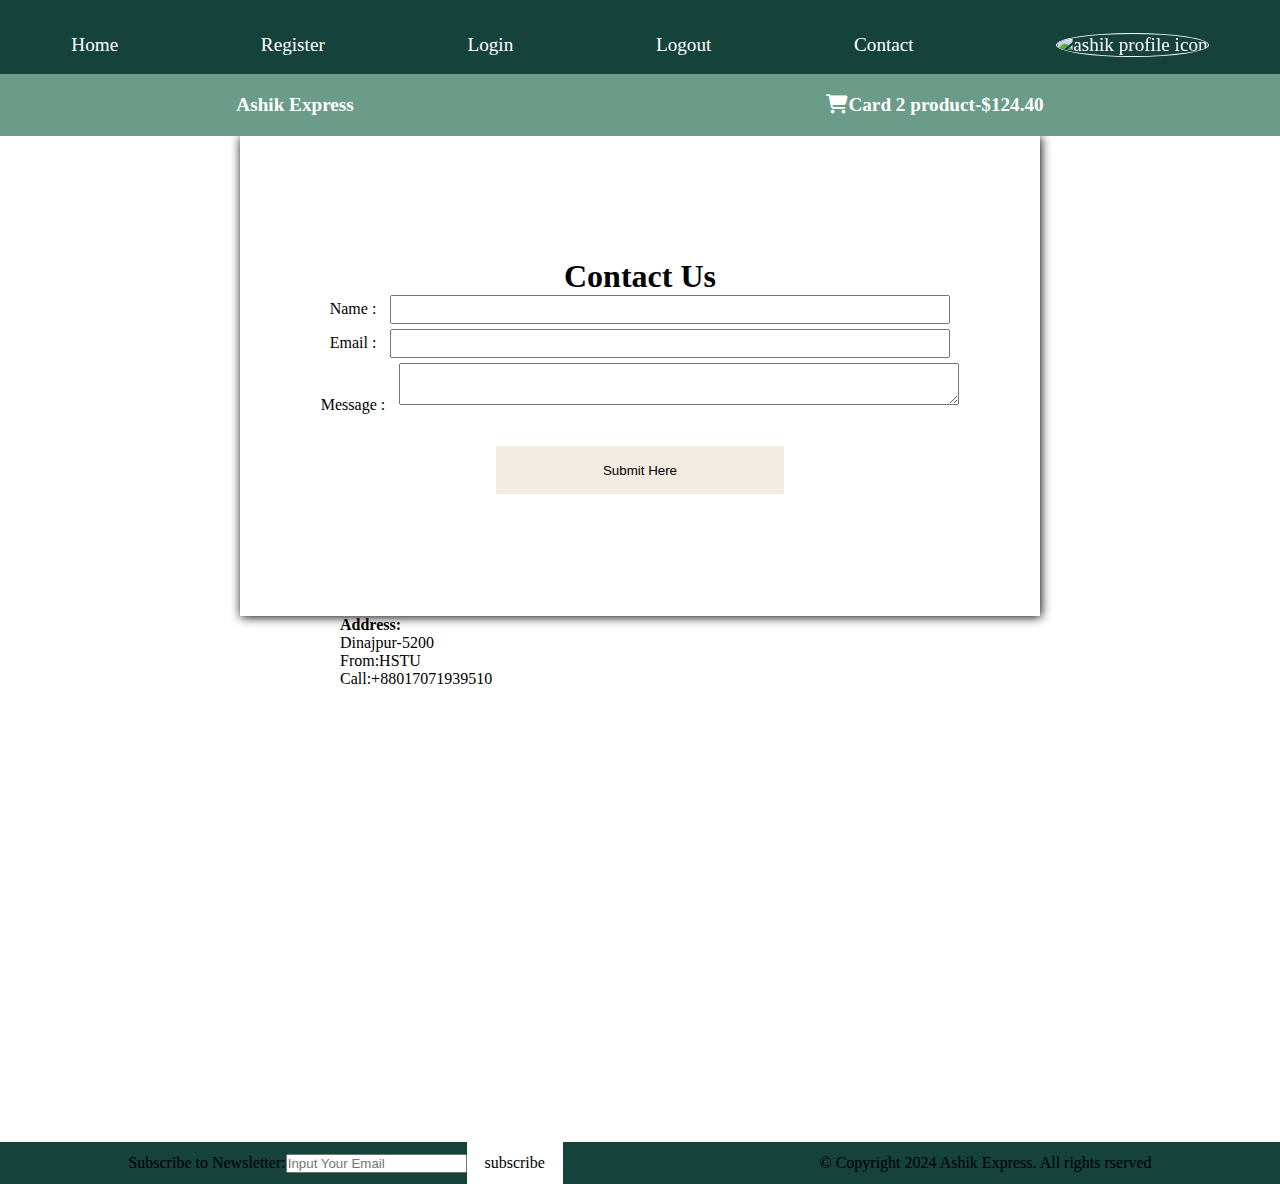
==== contact.html @ 3c950b26 "E-commerce project" ====
<!doctype html>
<html lang="en">
    <head>
        <title>contact page </title>
        <!-- Required meta tags -->
        <meta charset="utf-8" />
        <meta
            name="viewport"
            content="width=device-width, initial-scale=1, shrink-to-fit=no"
        />
        <meta name="description" content="this is an Ecommerce website or project "> 
        <!-- Bootstrap CSS v5.2.1 -->
        <link
            href="https://cdn.jsdelivr.net/npm/bootstrap@5.3.2/dist/css/bootstrap.min.css"
            rel="stylesheet"
            integrity="sha384-T3c6CoIi6uLrA9TneNEoa7RxnatzjcDSCmG1MXxSR1GAsXEV/Dwwykc2MPK8M2HN"
            crossorigin="anonymous"
        />
        <link rel="stylesheet" href="https://cdnjs.cloudflare.com/ajax/libs/font-awesome/6.6.0/css/all.min.css">

        <link rel="stylesheet" href="style.css">

    </head>

    <body>
        <header>
            <!-- place navbar here -->

            <nav>  
                <ul class="nav-upper flex-space-around">
                    <li class="nav-list">
                        <a href="index.html" class="nav-link">Home</a>
                    </li>
                    <li class="nav-list">
                        <a href="register.html" class="nav-link">Register</a>
                    </li>
                    <li class="nav-list">
                        <a href="login.html" class="nav-link">Login</a>
                    </li>
                    <li class="nav-list">
                        <a href="logout.html" class="nav-link">Logout</a>
                    </li>
                    <li class="nav-list">
                        <a href="contact.html" class="nav-link">Contact</a>
                    </li>
                    <li class="nav-list">
                        <a href="profile.html" class="nav-link ">
                            <img class="profile-img" src="./images/Ashik .jpg" alt="ashik profile icon">
                        </a>
                    </li>
                </ul>
    
                <ul class="nav-lower flex-space-around">
                    <li class="nav-list"><a class="nav-link" href="index.html">
                    Ashik Express
                    </a>
                    </li>
                    <li class="nav-list"><a class="nav-link" href="index.html">
                    <span><i class="fa-solid fa-cart-shopping"></i>Card 2 product-$124.40</span>
                    </a>
                    </li>
                </ul>
    
               </nav>

        </header>
        <main>

            <div class="container">
                <div class="row">
                    <div class="col-md-12">

                        <div class="registration flex-space-around"> 
                            <div class="regi-form">
                                <h1 class="pt-5 pb-5">Contact Us </h1>
                            <label for="name">Name : </label>
                            <input class="regi-form-design" type="text" name="name " id="name"><br>
                            <label for="email">Email : </label>
                            <input class="regi-form-design" type="email" name=email" id="email"><br>
                            <label  for="message">Message  :</label>
                          <textarea class="regi-form-design" name="message" id="message"></textarea>
            
                          <button class="card-btn">Submit Here </button>
                            </div>
                        </div>

                    </div>
                    
                </div>
            </div>

            <div class="container flex-space-around mt-5 text-center">
                <div class="row">
                    <div class="col-md-12">
                        
                            <h4>Address:</h4>
                            <p>Dinajpur-5200</p>
                            <p>From:HSTU</p>
                            <p>Call:+88017071939510</p>
    
                            <div class="map">
                                <iframe src="https://www.google.com/maps/embed?pb=!1m18!1m12!1m3!1d57559.13297170272!2d88.60522385685029!3d25.623325424143843!2m3!1f0!2f0!3f0!3m2!1i1024!2i768!4f13.1!3m3!1m2!1s0x39fb529bc7fc909b%3A0xd8f861ed9baf24de!2sDinajpur!5e0!3m2!1sen!2sbd!4v1726239133898!5m2!1sen!2sbd" width="600" height="450" style="border:0;" allowfullscreen="" loading="lazy" referrerpolicy="no-referrer-when-downgrade"></iframe>
                            </div>
                    
                    </div>
                </div>
            </div>
            



        </main>
        
        <footer class="footer flex-space-around mt-5 p-5"> 
        
            <!-- place footer here -->
             <div class="footer-sub flex-space-around">
                <p class="text-light mt-2 ">Subscribe to Newsletter:
                </p>
                <label for="Subscribe"></label>
                <input class="p-2" type="email" name="Subscribe" id="Subscribe" placeholder="Input Your Email">
                <div class="subscribes">subscribe</div>
             </div>
             <div class="footer-text">
                <p class="text-light">© Copyright 2024 Ashik Express. All rights rserved</p>
             </div>
        </footer>
        <!-- Bootstrap JavaScript Libraries -->
        <script
            src="https://cdn.jsdelivr.net/npm/@popperjs/core@2.11.8/dist/umd/popper.min.js"
            integrity="sha384-I7E8VVD/ismYTF4hNIPjVp/Zjvgyol6VFvRkX/vR+Vc4jQkC+hVqc2pM8ODewa9r"
            crossorigin="anonymous"
        ></script>

        <script
            src="https://cdn.jsdelivr.net/npm/bootstrap@5.3.2/dist/js/bootstrap.min.js"
            integrity="sha384-BBtl+eGJRgqQAUMxJ7pMwbEyER4l1g+O15P+16Ep7Q9Q+zqX6gSbd85u4mG4QzX+"
            crossorigin="anonymous"
        ></script>
    </body>
</html>
---- style.css ----
/* common code before start css */

*{
    box-sizing: border-box;
    margin: 0px;
    padding: 0px;
    text-decoration: none;
    list-style: none;
    list-style-type: none;
    outline: none;

}
html{
    scroll-behavior: smooth;
}
img{
    width: 100%;
    height: auto;
}

.flex-space-around{
    display: flex;
    justify-content: space-around;
    align-items: center;
}

/* navbar css start */


nav{
    font-family: fantasy;
    font-size: 1.2rem;
    position: sticky;
    top: 0;
    left: 0;
    z-index: 100;

}

.nav-upper{
    min-height: 10vh;
    background-color:rgb(22, 66, 60);
    padding: 10px 0;
    

}

.nav-link:hover{
    text-decoration:overline;
    color:black;
    transition: .3s;

}
.nav-link{
    color: white;
    transition: .3s;


}
.profile-img{
    width: 3rem;
    height: 3rem;
    border-radius: 50%;
    border: 1px solid white;
    filter: saturate(1);
    transition: .3s;
}

.profile-img:hover{
    filter: saturate(0);
}

.nav-lower {
  
    background-color: rgb(106, 156, 137);
    padding: 20px 0;
    margin-top: -16px;
    font-weight: 600;
}
/* navbar css end */

/* banner css start here  */

.banner{
    background-image: url(./images/banner.jpg) ;
    background-attachment: fixed;
    background-size: cover;
    background-repeat: no-repeat;
    background-position: center;
    height: 80vh;
    margin-top: -16px;
}
.banner-text{
    font-size: 4rem;
    padding: 3rem;
    color: yellow;
}
.banner-item {
    background-color: rgb(107, 221, 107);
    text-align: center;
    height: 9rem;
    width: 16rem;
    border-radius: 10px;
    color: white;
   
}
.banner-card{
    margin-top: 7rem;

}
.card-icon{
    font-size: 3rem !important;
  
}

/* banner css End  here  */


/* sidebar css start here */

.sidebar-left{
    flex: 1;
}
.sidebar-right{
    flex: 3;
}

.sort{
    font-weight: bold;

}
.sort-select{
    border: 1px solid black ;
}
.search{
   font-weight: bold;
   font-size: 1rem;
}
.search-input{
    border: 1px solid black;
}
.src-btn{
    border: 1px solid black;
    padding: 0px 4px;
    margin-left: -5px;
}
.src-btn:hover:hover{
    background-color: rgb(34, 156, 34);
    transition: .3s;
}
/* sidebar css end here */
 
/* card css start here  */

.card-item{
    width: 20rem;
    height: 35rem;
    box-shadow: 2px 2px 10px rgb(83, 80, 80);
}
.card img{
    padding: 2px 3px;
    height: 12rem;
    width: 20rem;
    transform: scale();
}
.card img:hover{
    transform: scale(1.1);
    transition: .3s;

}
.card-green{
    width: 2rem;
    height: 2rem;
    background-color: green;
    border-radius: 50%;
   
}
.card-black{
    width: 2rem;
    height: 2rem;
    background-color:black;
    border-radius: 50%;
    
}
.card-red{
    width: 2rem;
    height: 2rem;
    background-color:red;
    border-radius: 50%;
}
.color-div{
    display: flex;
    gap:5px;
}
.card-btn{
    width: 18rem;
    height: 3rem;
    border: none;
    background-color: rgb(241, 235, 225);
    margin-top: 2rem;
}
.card-btn:hover{
    background-color: green;
    transition: .3s;
    color: white;

}

/* card css end here */

/* next page css start here */

.next-page ul li{
    border: 1px solid black;
    display: inline-block;
    height: 2rem;
    width: 3rem;
    text-align: center;
  font-weight: bold;

}
.next-page ul li:hover{
    background-color: green;
    transition: .3s;
}
/* next page css end here */
/* footer css start  */
.footer{
    background-color:rgb(22, 66, 60);
}
.footer-sub p{
    display: inline;
}
.subscribes {
    height: 2.4rem;
    width: 6rem;
    display: inline-block;
    border: 1px solid white;
    margin-top: 0px;
    background-color: white;
    color: black;
    padding: 20px 0;
    line-height: 0px;
    text-align: center;
}
.subscribes:hover{
    background-color: green;
    color: white;
    transition: .3s;
}
/* footer css end  */





/* registration ccs start  */

.regi-form-design{
    display: inline-block;
    padding: 5px;
    margin-bottom: 5px;
    margin-left: 10px;
    width: 35rem;
}
.regi-form{
    text-align: center;
}
.registration{
    
    box-shadow: 1px 1px 10px black;
    width: 50rem;
    height: 30rem;
    margin: auto;
}

/* registration ccs end */


/* prfile css start  */
.profiles-img img{
    width: 15rem;
    height: 15rem;
    border-radius: 50%;
    border: 2px solid black;
    /* transform: scale(0); */
   
}
.profiles-img img:hover{
    transform: scale(1.2);
    transition: .3s;
}
.profiles-icon{
    font-size: 2rem;
    margin-left: 30px;
}
.profile-div{
    height: 100vh;
}


/* prfile css end */
/* Rseposnive css start */

@media (max-width: 992px){

    .flex-space-around{
        flex-direction: column;
        gap: 1rem;
        padding: 1rem;
    }
    
    .banner{
        height: 130vh;
    }
    .banner-item{
        gap: 3rem;
    }


    .registration{
    
        box-shadow: 1px 1px 10px black;
        width: 40rem;
        height: 40rem;
        margin: auto;
    }

}


@media (max-width: 768px){
    .banner{
        height: 130vh;
    }
    .banner-item{
        gap: 3rem;
    }

}


@media (max-width: 600px){
    .banner{
        height: 130vh;
    }
    .banner-item{
        gap: 3rem;
    }

}


@media (max-width: 480px){
    .banner{
        height: 130vh;
    }
    .banner-item{
        gap: 4rem;
    }

}





/* Rseposnive css End  */
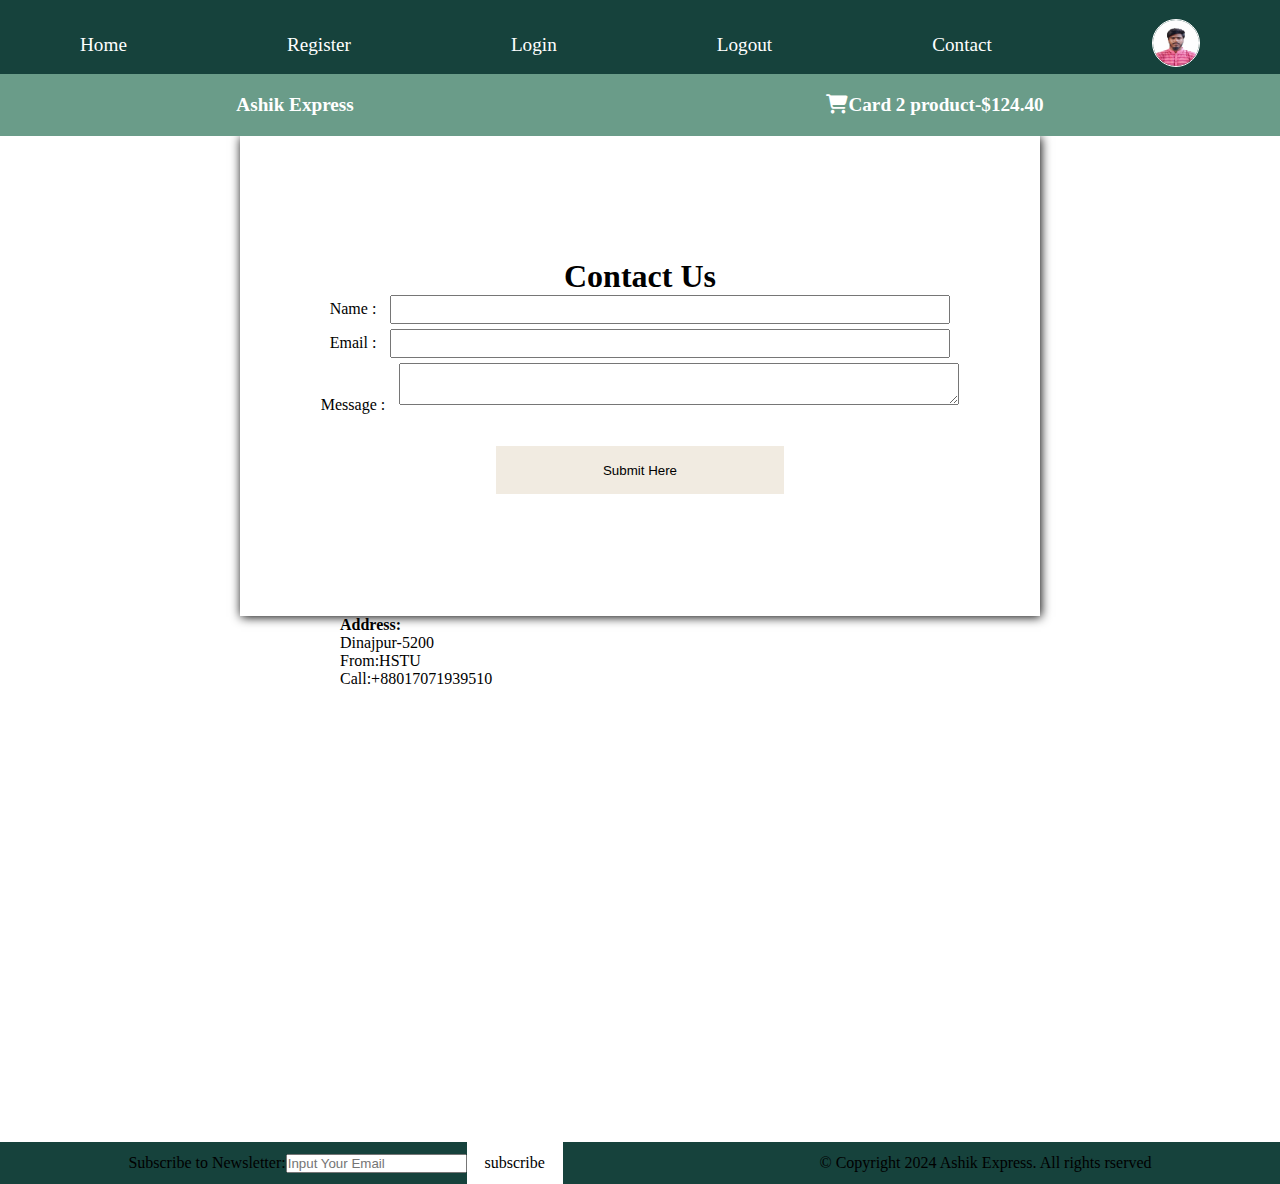
==== commit d4dbcf6d: "E-commerce-Project" ====
--- a/contact.html
+++ b/contact.html
@@ -1,141 +1,141 @@
-<!doctype html>
-<html lang="en">
-    <head>
-        <title>contact page </title>
-        <!-- Required meta tags -->
-        <meta charset="utf-8" />
-        <meta
-            name="viewport"
-            content="width=device-width, initial-scale=1, shrink-to-fit=no"
-        />
-        <meta name="description" content="this is an Ecommerce website or project "> 
-        <!-- Bootstrap CSS v5.2.1 -->
-        <link
-            href="https://cdn.jsdelivr.net/npm/bootstrap@5.3.2/dist/css/bootstrap.min.css"
-            rel="stylesheet"
-            integrity="sha384-T3c6CoIi6uLrA9TneNEoa7RxnatzjcDSCmG1MXxSR1GAsXEV/Dwwykc2MPK8M2HN"
-            crossorigin="anonymous"
-        />
-        <link rel="stylesheet" href="https://cdnjs.cloudflare.com/ajax/libs/font-awesome/6.6.0/css/all.min.css">
-
-        <link rel="stylesheet" href="style.css">
-
-    </head>
-
-    <body>
-        <header>
-            <!-- place navbar here -->
-
-            <nav>  
-                <ul class="nav-upper flex-space-around">
-                    <li class="nav-list">
-                        <a href="index.html" class="nav-link">Home</a>
-                    </li>
-                    <li class="nav-list">
-                        <a href="register.html" class="nav-link">Register</a>
-                    </li>
-                    <li class="nav-list">
-                        <a href="login.html" class="nav-link">Login</a>
-                    </li>
-                    <li class="nav-list">
-                        <a href="logout.html" class="nav-link">Logout</a>
-                    </li>
-                    <li class="nav-list">
-                        <a href="contact.html" class="nav-link">Contact</a>
-                    </li>
-                    <li class="nav-list">
-                        <a href="profile.html" class="nav-link ">
-                            <img class="profile-img" src="./images/Ashik .jpg" alt="ashik profile icon">
-                        </a>
-                    </li>
-                </ul>
-    
-                <ul class="nav-lower flex-space-around">
-                    <li class="nav-list"><a class="nav-link" href="index.html">
-                    Ashik Express
-                    </a>
-                    </li>
-                    <li class="nav-list"><a class="nav-link" href="index.html">
-                    <span><i class="fa-solid fa-cart-shopping"></i>Card 2 product-$124.40</span>
-                    </a>
-                    </li>
-                </ul>
-    
-               </nav>
-
-        </header>
-        <main>
-
-            <div class="container">
-                <div class="row">
-                    <div class="col-md-12">
-
-                        <div class="registration flex-space-around"> 
-                            <div class="regi-form">
-                                <h1 class="pt-5 pb-5">Contact Us </h1>
-                            <label for="name">Name : </label>
-                            <input class="regi-form-design" type="text" name="name " id="name"><br>
-                            <label for="email">Email : </label>
-                            <input class="regi-form-design" type="email" name=email" id="email"><br>
-                            <label  for="message">Message  :</label>
-                          <textarea class="regi-form-design" name="message" id="message"></textarea>
-            
-                          <button class="card-btn">Submit Here </button>
-                            </div>
-                        </div>
-
-                    </div>
-                    
-                </div>
-            </div>
-
-            <div class="container flex-space-around mt-5 text-center">
-                <div class="row">
-                    <div class="col-md-12">
-                        
-                            <h4>Address:</h4>
-                            <p>Dinajpur-5200</p>
-                            <p>From:HSTU</p>
-                            <p>Call:+88017071939510</p>
-    
-                            <div class="map">
-                                <iframe src="https://www.google.com/maps/embed?pb=!1m18!1m12!1m3!1d57559.13297170272!2d88.60522385685029!3d25.623325424143843!2m3!1f0!2f0!3f0!3m2!1i1024!2i768!4f13.1!3m3!1m2!1s0x39fb529bc7fc909b%3A0xd8f861ed9baf24de!2sDinajpur!5e0!3m2!1sen!2sbd!4v1726239133898!5m2!1sen!2sbd" width="600" height="450" style="border:0;" allowfullscreen="" loading="lazy" referrerpolicy="no-referrer-when-downgrade"></iframe>
-                            </div>
-                    
-                    </div>
-                </div>
-            </div>
-            
-
-
-
-        </main>
-        
-        <footer class="footer flex-space-around mt-5 p-5"> 
-        
-            <!-- place footer here -->
-             <div class="footer-sub flex-space-around">
-                <p class="text-light mt-2 ">Subscribe to Newsletter:
-                </p>
-                <label for="Subscribe"></label>
-                <input class="p-2" type="email" name="Subscribe" id="Subscribe" placeholder="Input Your Email">
-                <div class="subscribes">subscribe</div>
-             </div>
-             <div class="footer-text">
-                <p class="text-light">© Copyright 2024 Ashik Express. All rights rserved</p>
-             </div>
-        </footer>
-        <!-- Bootstrap JavaScript Libraries -->
-        <script
-            src="https://cdn.jsdelivr.net/npm/@popperjs/core@2.11.8/dist/umd/popper.min.js"
-            integrity="sha384-I7E8VVD/ismYTF4hNIPjVp/Zjvgyol6VFvRkX/vR+Vc4jQkC+hVqc2pM8ODewa9r"
-            crossorigin="anonymous"
-        ></script>
-
-        <script
-            src="https://cdn.jsdelivr.net/npm/bootstrap@5.3.2/dist/js/bootstrap.min.js"
-            integrity="sha384-BBtl+eGJRgqQAUMxJ7pMwbEyER4l1g+O15P+16Ep7Q9Q+zqX6gSbd85u4mG4QzX+"
-            crossorigin="anonymous"
-        ></script>
-    </body>
-</html>
+<!doctype html>
+<html lang="en">
+    <head>
+        <title>contact page </title>
+        <!-- Required meta tags -->
+        <meta charset="utf-8" />
+        <meta
+            name="viewport"
+            content="width=device-width, initial-scale=1, shrink-to-fit=no"
+        />
+        <meta name="description" content="this is an Ecommerce website or project "> 
+        <!-- Bootstrap CSS v5.2.1 -->
+        <link
+            href="https://cdn.jsdelivr.net/npm/bootstrap@5.3.2/dist/css/bootstrap.min.css"
+            rel="stylesheet"
+            integrity="sha384-T3c6CoIi6uLrA9TneNEoa7RxnatzjcDSCmG1MXxSR1GAsXEV/Dwwykc2MPK8M2HN"
+            crossorigin="anonymous"
+        />
+        <link rel="stylesheet" href="https://cdnjs.cloudflare.com/ajax/libs/font-awesome/6.6.0/css/all.min.css">
+
+        <link rel="stylesheet" href="style.css">
+
+    </head>
+
+    <body>
+        <header>
+            <!-- place navbar here -->
+
+            <nav>  
+                <ul class="nav-upper flex-space-around">
+                    <li class="nav-list">
+                        <a href="index.html" class="nav-link">Home</a>
+                    </li>
+                    <li class="nav-list">
+                        <a href="register.html" class="nav-link">Register</a>
+                    </li>
+                    <li class="nav-list">
+                        <a href="login.html" class="nav-link">Login</a>
+                    </li>
+                    <li class="nav-list">
+                        <a href="logout.html" class="nav-link">Logout</a>
+                    </li>
+                    <li class="nav-list">
+                        <a href="contact.html" class="nav-link">Contact</a>
+                    </li>
+                    <li class="nav-list">
+                        <a href="profile.html" class="nav-link ">
+                            <img class="profile-img" src="./images/Ashik .jpg" alt="ashik profile icon">
+                        </a>
+                    </li>
+                </ul>
+    
+                <ul class="nav-lower flex-space-around">
+                    <li class="nav-list"><a class="nav-link" href="index.html">
+                    Ashik Express
+                    </a>
+                    </li>
+                    <li class="nav-list"><a class="nav-link" href="index.html">
+                    <span><i class="fa-solid fa-cart-shopping"></i>Card 2 product-$124.40</span>
+                    </a>
+                    </li>
+                </ul>
+    
+               </nav>
+
+        </header>
+        <main>
+
+            <div class="container">
+                <div class="row">
+                    <div class="col-md-12">
+
+                        <div class="registration flex-space-around"> 
+                            <div class="regi-form">
+                                <h1 class="pt-5 pb-5">Contact Us </h1>
+                            <label for="name">Name : </label>
+                            <input class="regi-form-design" type="text" name="name " id="name"><br>
+                            <label for="email">Email : </label>
+                            <input class="regi-form-design" type="email" name=email" id="email"><br>
+                            <label  for="message">Message  :</label>
+                          <textarea class="regi-form-design" name="message" id="message"></textarea>
+            
+                          <button class="card-btn">Submit Here </button>
+                            </div>
+                        </div>
+
+                    </div>
+                    
+                </div>
+            </div>
+
+            <div class="container flex-space-around mt-5 text-center">
+                <div class="row">
+                    <div class="col-md-12">
+                        
+                            <h4>Address:</h4>
+                            <p>Dinajpur-5200</p>
+                            <p>From:HSTU</p>
+                            <p>Call:+88017071939510</p>
+    
+                            <div class="map">
+                                <iframe src="https://www.google.com/maps/embed?pb=!1m18!1m12!1m3!1d57559.13297170272!2d88.60522385685029!3d25.623325424143843!2m3!1f0!2f0!3f0!3m2!1i1024!2i768!4f13.1!3m3!1m2!1s0x39fb529bc7fc909b%3A0xd8f861ed9baf24de!2sDinajpur!5e0!3m2!1sen!2sbd!4v1726239133898!5m2!1sen!2sbd" width="600" height="450" style="border:0;" allowfullscreen="" loading="lazy" referrerpolicy="no-referrer-when-downgrade"></iframe>
+                            </div>
+                    
+                    </div>
+                </div>
+            </div>
+            
+
+
+
+        </main>
+        
+        <footer class="footer flex-space-around mt-5 p-5"> 
+        
+            <!-- place footer here -->
+             <div class="footer-sub flex-space-around">
+                <p class="text-light mt-2 ">Subscribe to Newsletter:
+                </p>
+                <label for="Subscribe"></label>
+                <input class="p-2" type="email" name="Subscribe" id="Subscribe" placeholder="Input Your Email">
+                <div class="subscribes">subscribe</div>
+             </div>
+             <div class="footer-text">
+                <p class="text-light">© Copyright 2024 Ashik Express. All rights rserved</p>
+             </div>
+        </footer>
+        <!-- Bootstrap JavaScript Libraries -->
+        <script
+            src="https://cdn.jsdelivr.net/npm/@popperjs/core@2.11.8/dist/umd/popper.min.js"
+            integrity="sha384-I7E8VVD/ismYTF4hNIPjVp/Zjvgyol6VFvRkX/vR+Vc4jQkC+hVqc2pM8ODewa9r"
+            crossorigin="anonymous"
+        ></script>
+
+        <script
+            src="https://cdn.jsdelivr.net/npm/bootstrap@5.3.2/dist/js/bootstrap.min.js"
+            integrity="sha384-BBtl+eGJRgqQAUMxJ7pMwbEyER4l1g+O15P+16Ep7Q9Q+zqX6gSbd85u4mG4QzX+"
+            crossorigin="anonymous"
+        ></script>
+    </body>
+</html>
--- a/style.css
+++ b/style.css
@@ -1,369 +1,369 @@
-
-/* common code before start css */
-
-*{
-    box-sizing: border-box;
-    margin: 0px;
-    padding: 0px;
-    text-decoration: none;
-    list-style: none;
-    list-style-type: none;
-    outline: none;
-
-}
-html{
-    scroll-behavior: smooth;
-}
-img{
-    width: 100%;
-    height: auto;
-}
-
-.flex-space-around{
-    display: flex;
-    justify-content: space-around;
-    align-items: center;
-}
-
-/* navbar css start */
-
-
-nav{
-    font-family: fantasy;
-    font-size: 1.2rem;
-    position: sticky;
-    top: 0;
-    left: 0;
-    z-index: 100;
-
-}
-
-.nav-upper{
-    min-height: 10vh;
-    background-color:rgb(22, 66, 60);
-    padding: 10px 0;
-    
-
-}
-
-.nav-link:hover{
-    text-decoration:overline;
-    color:black;
-    transition: .3s;
-
-}
-.nav-link{
-    color: white;
-    transition: .3s;
-
-
-}
-.profile-img{
-    width: 3rem;
-    height: 3rem;
-    border-radius: 50%;
-    border: 1px solid white;
-    filter: saturate(1);
-    transition: .3s;
-}
-
-.profile-img:hover{
-    filter: saturate(0);
-}
-
-.nav-lower {
-  
-    background-color: rgb(106, 156, 137);
-    padding: 20px 0;
-    margin-top: -16px;
-    font-weight: 600;
-}
-/* navbar css end */
-
-/* banner css start here  */
-
-.banner{
-    background-image: url(./images/banner.jpg) ;
-    background-attachment: fixed;
-    background-size: cover;
-    background-repeat: no-repeat;
-    background-position: center;
-    height: 80vh;
-    margin-top: -16px;
-}
-.banner-text{
-    font-size: 4rem;
-    padding: 3rem;
-    color: yellow;
-}
-.banner-item {
-    background-color: rgb(107, 221, 107);
-    text-align: center;
-    height: 9rem;
-    width: 16rem;
-    border-radius: 10px;
-    color: white;
-   
-}
-.banner-card{
-    margin-top: 7rem;
-
-}
-.card-icon{
-    font-size: 3rem !important;
-  
-}
-
-/* banner css End  here  */
-
-
-/* sidebar css start here */
-
-.sidebar-left{
-    flex: 1;
-}
-.sidebar-right{
-    flex: 3;
-}
-
-.sort{
-    font-weight: bold;
-
-}
-.sort-select{
-    border: 1px solid black ;
-}
-.search{
-   font-weight: bold;
-   font-size: 1rem;
-}
-.search-input{
-    border: 1px solid black;
-}
-.src-btn{
-    border: 1px solid black;
-    padding: 0px 4px;
-    margin-left: -5px;
-}
-.src-btn:hover:hover{
-    background-color: rgb(34, 156, 34);
-    transition: .3s;
-}
-/* sidebar css end here */
- 
-/* card css start here  */
-
-.card-item{
-    width: 20rem;
-    height: 35rem;
-    box-shadow: 2px 2px 10px rgb(83, 80, 80);
-}
-.card img{
-    padding: 2px 3px;
-    height: 12rem;
-    width: 20rem;
-    transform: scale();
-}
-.card img:hover{
-    transform: scale(1.1);
-    transition: .3s;
-
-}
-.card-green{
-    width: 2rem;
-    height: 2rem;
-    background-color: green;
-    border-radius: 50%;
-   
-}
-.card-black{
-    width: 2rem;
-    height: 2rem;
-    background-color:black;
-    border-radius: 50%;
-    
-}
-.card-red{
-    width: 2rem;
-    height: 2rem;
-    background-color:red;
-    border-radius: 50%;
-}
-.color-div{
-    display: flex;
-    gap:5px;
-}
-.card-btn{
-    width: 18rem;
-    height: 3rem;
-    border: none;
-    background-color: rgb(241, 235, 225);
-    margin-top: 2rem;
-}
-.card-btn:hover{
-    background-color: green;
-    transition: .3s;
-    color: white;
-
-}
-
-/* card css end here */
-
-/* next page css start here */
-
-.next-page ul li{
-    border: 1px solid black;
-    display: inline-block;
-    height: 2rem;
-    width: 3rem;
-    text-align: center;
-  font-weight: bold;
-
-}
-.next-page ul li:hover{
-    background-color: green;
-    transition: .3s;
-}
-/* next page css end here */
-/* footer css start  */
-.footer{
-    background-color:rgb(22, 66, 60);
-}
-.footer-sub p{
-    display: inline;
-}
-.subscribes {
-    height: 2.4rem;
-    width: 6rem;
-    display: inline-block;
-    border: 1px solid white;
-    margin-top: 0px;
-    background-color: white;
-    color: black;
-    padding: 20px 0;
-    line-height: 0px;
-    text-align: center;
-}
-.subscribes:hover{
-    background-color: green;
-    color: white;
-    transition: .3s;
-}
-/* footer css end  */
-
-
-
-
-
-/* registration ccs start  */
-
-.regi-form-design{
-    display: inline-block;
-    padding: 5px;
-    margin-bottom: 5px;
-    margin-left: 10px;
-    width: 35rem;
-}
-.regi-form{
-    text-align: center;
-}
-.registration{
-    
-    box-shadow: 1px 1px 10px black;
-    width: 50rem;
-    height: 30rem;
-    margin: auto;
-}
-
-/* registration ccs end */
-
-
-/* prfile css start  */
-.profiles-img img{
-    width: 15rem;
-    height: 15rem;
-    border-radius: 50%;
-    border: 2px solid black;
-    /* transform: scale(0); */
-   
-}
-.profiles-img img:hover{
-    transform: scale(1.2);
-    transition: .3s;
-}
-.profiles-icon{
-    font-size: 2rem;
-    margin-left: 30px;
-}
-.profile-div{
-    height: 100vh;
-}
-
-
-/* prfile css end */
-/* Rseposnive css start */
-
-@media (max-width: 992px){
-
-    .flex-space-around{
-        flex-direction: column;
-        gap: 1rem;
-        padding: 1rem;
-    }
-    
-    .banner{
-        height: 130vh;
-    }
-    .banner-item{
-        gap: 3rem;
-    }
-
-
-    .registration{
-    
-        box-shadow: 1px 1px 10px black;
-        width: 40rem;
-        height: 40rem;
-        margin: auto;
-    }
-
-}
-
-
-@media (max-width: 768px){
-    .banner{
-        height: 130vh;
-    }
-    .banner-item{
-        gap: 3rem;
-    }
-
-}
-
-
-@media (max-width: 600px){
-    .banner{
-        height: 130vh;
-    }
-    .banner-item{
-        gap: 3rem;
-    }
-
-}
-
-
-@media (max-width: 480px){
-    .banner{
-        height: 130vh;
-    }
-    .banner-item{
-        gap: 4rem;
-    }
-
-}
-
-
-
-
-
+
+/* common code before start css */
+
+*{
+    box-sizing: border-box;
+    margin: 0px;
+    padding: 0px;
+    text-decoration: none;
+    list-style: none;
+    list-style-type: none;
+    outline: none;
+
+}
+html{
+    scroll-behavior: smooth;
+}
+img{
+    width: 100%;
+    height: auto;
+}
+
+.flex-space-around{
+    display: flex;
+    justify-content: space-around;
+    align-items: center;
+}
+
+/* navbar css start */
+
+
+nav{
+    font-family: fantasy;
+    font-size: 1.2rem;
+    position: sticky;
+    top: 0;
+    left: 0;
+    z-index: 100;
+
+}
+
+.nav-upper{
+    min-height: 10vh;
+    background-color:rgb(22, 66, 60);
+    padding: 10px 0;
+    
+
+}
+
+.nav-link:hover{
+    text-decoration:overline;
+    color:black;
+    transition: .3s;
+
+}
+.nav-link{
+    color: white;
+    transition: .3s;
+
+
+}
+.profile-img{
+    width: 3rem;
+    height: 3rem;
+    border-radius: 50%;
+    border: 1px solid white;
+    filter: saturate(1);
+    transition: .3s;
+}
+
+.profile-img:hover{
+    filter: saturate(0);
+}
+
+.nav-lower {
+  
+    background-color: rgb(106, 156, 137);
+    padding: 20px 0;
+    margin-top: -16px;
+    font-weight: 600;
+}
+/* navbar css end */
+
+/* banner css start here  */
+
+.banner{
+    background-image: url(./images/banner.jpg) ;
+    background-attachment: fixed;
+    background-size: cover;
+    background-repeat: no-repeat;
+    background-position: center;
+    height: 80vh;
+    margin-top: -16px;
+}
+.banner-text{
+    font-size: 4rem;
+    padding: 3rem;
+    color: yellow;
+}
+.banner-item {
+    background-color: rgb(107, 221, 107);
+    text-align: center;
+    height: 9rem;
+    width: 16rem;
+    border-radius: 10px;
+    color: white;
+   
+}
+.banner-card{
+    margin-top: 7rem;
+
+}
+.card-icon{
+    font-size: 3rem !important;
+  
+}
+
+/* banner css End  here  */
+
+
+/* sidebar css start here */
+
+.sidebar-left{
+    flex: 1;
+}
+.sidebar-right{
+    flex: 3;
+}
+
+.sort{
+    font-weight: bold;
+
+}
+.sort-select{
+    border: 1px solid black ;
+}
+.search{
+   font-weight: bold;
+   font-size: 1rem;
+}
+.search-input{
+    border: 1px solid black;
+}
+.src-btn{
+    border: 1px solid black;
+    padding: 0px 4px;
+    margin-left: -5px;
+}
+.src-btn:hover:hover{
+    background-color: rgb(34, 156, 34);
+    transition: .3s;
+}
+/* sidebar css end here */
+ 
+/* card css start here  */
+
+.card-item{
+    width: 20rem;
+    height: 35rem;
+    box-shadow: 2px 2px 10px rgb(83, 80, 80);
+}
+.card img{
+    padding: 2px 3px;
+    height: 12rem;
+    width: 20rem;
+    transform: scale();
+}
+.card img:hover{
+    transform: scale(1.1);
+    transition: .3s;
+
+}
+.card-green{
+    width: 2rem;
+    height: 2rem;
+    background-color: green;
+    border-radius: 50%;
+   
+}
+.card-black{
+    width: 2rem;
+    height: 2rem;
+    background-color:black;
+    border-radius: 50%;
+    
+}
+.card-red{
+    width: 2rem;
+    height: 2rem;
+    background-color:red;
+    border-radius: 50%;
+}
+.color-div{
+    display: flex;
+    gap:5px;
+}
+.card-btn{
+    width: 18rem;
+    height: 3rem;
+    border: none;
+    background-color: rgb(241, 235, 225);
+    margin-top: 2rem;
+}
+.card-btn:hover{
+    background-color: green;
+    transition: .3s;
+    color: white;
+
+}
+
+/* card css end here */
+
+/* next page css start here */
+
+.next-page ul li{
+    border: 1px solid black;
+    display: inline-block;
+    height: 2rem;
+    width: 3rem;
+    text-align: center;
+  font-weight: bold;
+
+}
+.next-page ul li:hover{
+    background-color: green;
+    transition: .3s;
+}
+/* next page css end here */
+/* footer css start  */
+.footer{
+    background-color:rgb(22, 66, 60);
+}
+.footer-sub p{
+    display: inline;
+}
+.subscribes {
+    height: 2.4rem;
+    width: 6rem;
+    display: inline-block;
+    border: 1px solid white;
+    margin-top: 0px;
+    background-color: white;
+    color: black;
+    padding: 20px 0;
+    line-height: 0px;
+    text-align: center;
+}
+.subscribes:hover{
+    background-color: green;
+    color: white;
+    transition: .3s;
+}
+/* footer css end  */
+
+
+
+
+
+/* registration ccs start  */
+
+.regi-form-design{
+    display: inline-block;
+    padding: 5px;
+    margin-bottom: 5px;
+    margin-left: 10px;
+    width: 35rem;
+}
+.regi-form{
+    text-align: center;
+}
+.registration{
+    
+    box-shadow: 1px 1px 10px black;
+    width: 50rem;
+    height: 30rem;
+    margin: auto;
+}
+
+/* registration ccs end */
+
+
+/* prfile css start  */
+.profiles-img img{
+    width: 15rem;
+    height: 15rem;
+    border-radius: 50%;
+    border: 2px solid black;
+    /* transform: scale(0); */
+   
+}
+.profiles-img img:hover{
+    transform: scale(1.2);
+    transition: .3s;
+}
+.profiles-icon{
+    font-size: 2rem;
+    margin-left: 30px;
+}
+.profile-div{
+    height: 100vh;
+}
+
+
+/* prfile css end */
+/* Rseposnive css start */
+
+@media (max-width: 992px){
+
+    .flex-space-around{
+        flex-direction: column;
+        gap: 1rem;
+        padding: 1rem;
+    }
+    
+    .banner{
+        height: 130vh;
+    }
+    .banner-item{
+        gap: 3rem;
+    }
+
+
+    .registration{
+    
+        box-shadow: 1px 1px 10px black;
+        width: 40rem;
+        height: 40rem;
+        margin: auto;
+    }
+
+}
+
+
+@media (max-width: 768px){
+    .banner{
+        height: 130vh;
+    }
+    .banner-item{
+        gap: 3rem;
+    }
+
+}
+
+
+@media (max-width: 600px){
+    .banner{
+        height: 130vh;
+    }
+    .banner-item{
+        gap: 3rem;
+    }
+
+}
+
+
+@media (max-width: 480px){
+    .banner{
+        height: 130vh;
+    }
+    .banner-item{
+        gap: 4rem;
+    }
+
+}
+
+
+
+
+
 /* Rseposnive css End  */